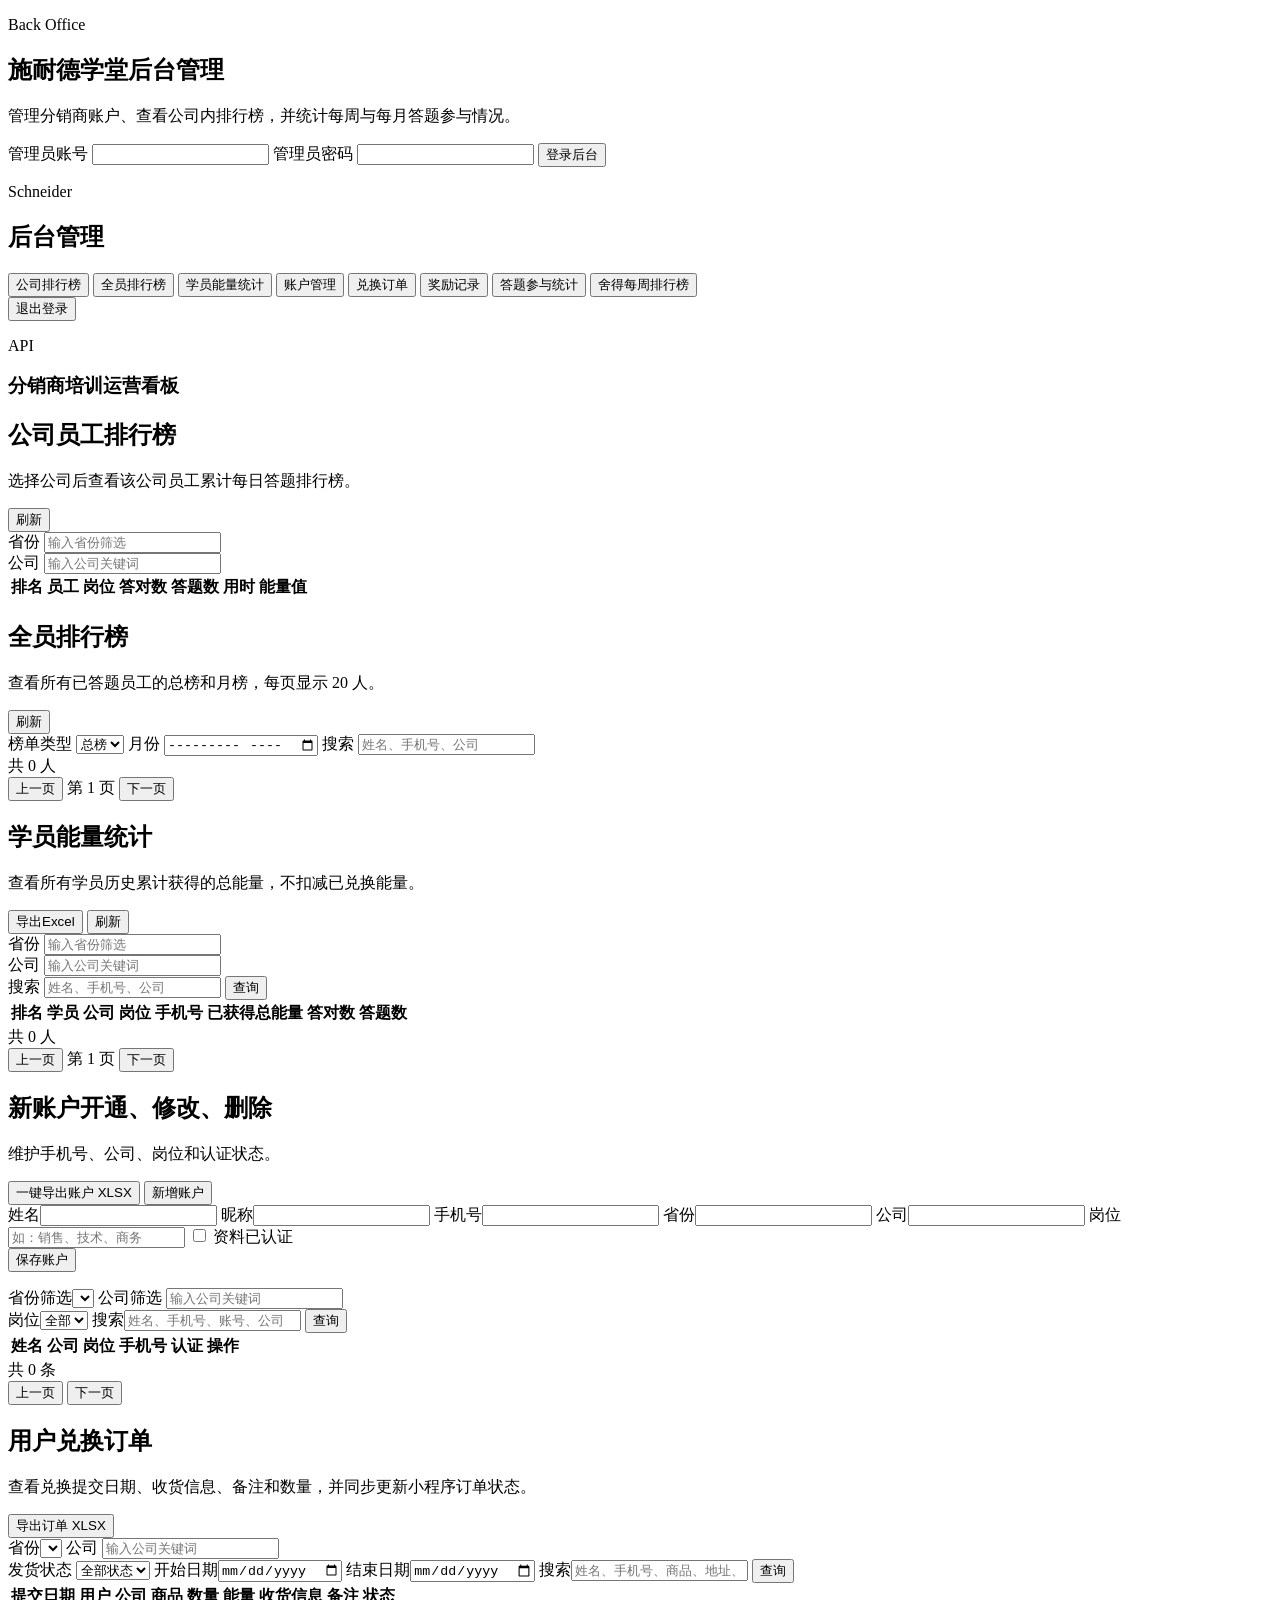
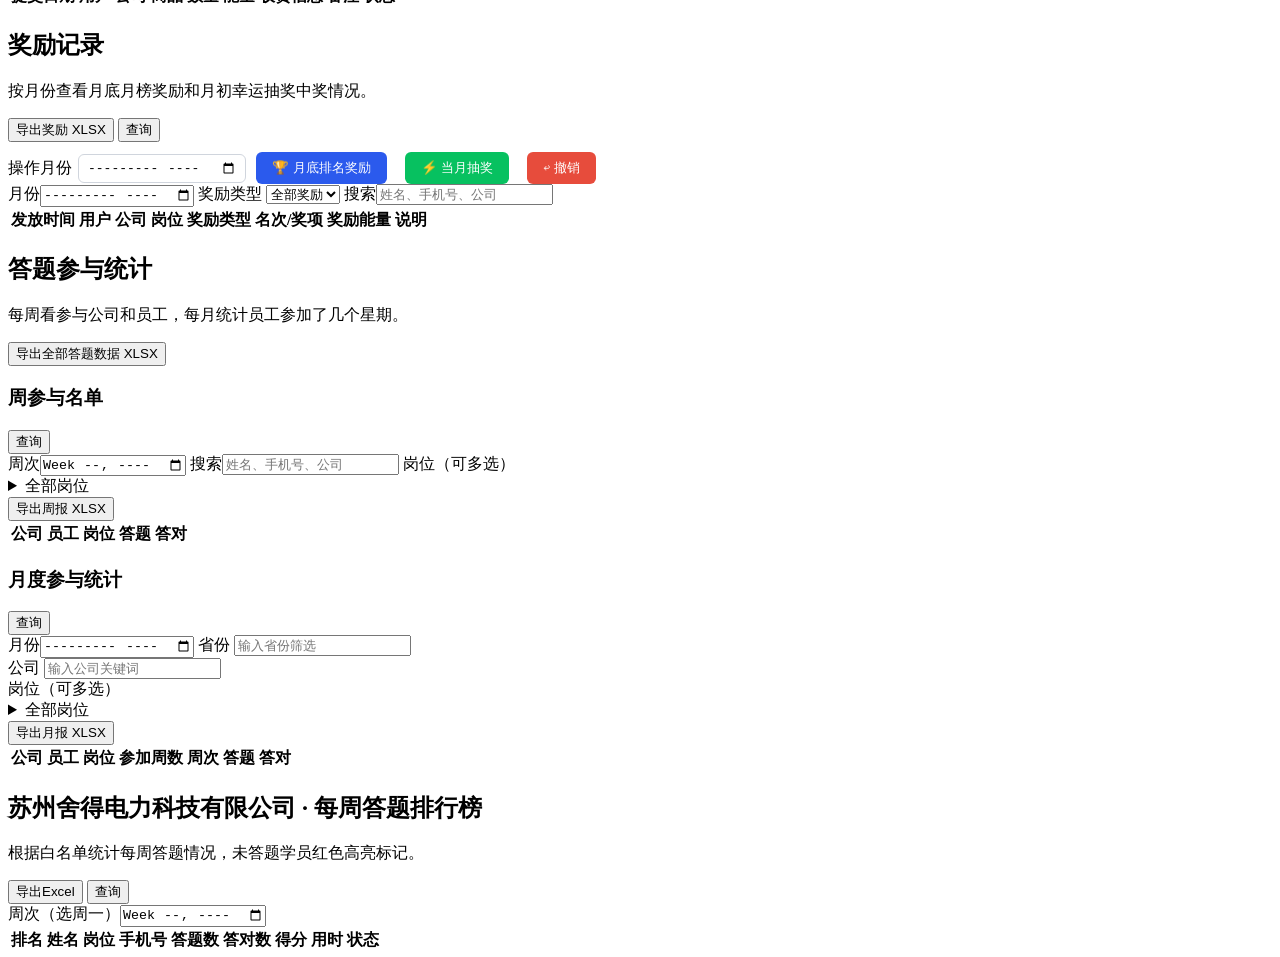
==== 分销系统/faq-backend/app/static/admin/index.html @ 348709a7 "feat: 新增苏州舍得每周答题排行榜功能 - 基于白名单79人手机号匹配，已答题排名+未答题红色高亮，支持周次选择和Excel导出" ====
<!DOCTYPE html>
<html lang="zh-CN">
<head>
  <meta charset="UTF-8">
  <meta name="viewport" content="width=device-width, initial-scale=1.0">
  <title>施耐德学堂后台管理</title>
  <link rel="stylesheet" href="/static/admin/styles.css">
</head>
<body>
  <main class="app-shell">
    <section class="login-panel" id="loginPanel">
      <div class="brand-block">
        <p class="eyebrow">Back Office</p>
        <h1>施耐德学堂后台管理</h1>
        <p>管理分销商账户、查看公司内排行榜，并统计每周与每月答题参与情况。</p>
      </div>
      <form id="loginForm" class="login-form">
        <label>
          <span>管理员账号</span>
          <input name="username" autocomplete="username" required>
        </label>
        <label>
          <span>管理员密码</span>
          <input name="password" type="password" autocomplete="current-password" required>
        </label>
        <button class="primary-btn" type="submit">登录后台</button>
        <p id="loginFeedback" class="feedback"></p>
      </form>
    </section>

    <section class="dashboard hidden" id="dashboard">
      <aside class="sidebar">
        <div>
          <p class="eyebrow">Schneider</p>
          <h2>后台管理</h2>
        </div>
        <nav class="tabs" aria-label="后台模块">
          <button class="tab-btn active" data-tab="leaderboard">公司排行榜</button>
          <button class="tab-btn" data-tab="globalLeaderboard">全员排行榜</button>
          <button class="tab-btn" data-tab="energyStats">学员能量统计</button>
          <button class="tab-btn" data-tab="accounts">账户管理</button>
          <button class="tab-btn" data-tab="orders">兑换订单<span class="order-dot hidden" id="ordersPendingDot"></span></button>
          <button class="tab-btn" data-tab="rewards">奖励记录</button>
          <button class="tab-btn" data-tab="participation">答题参与统计</button>
          <button class="tab-btn" data-tab="shedeWeekly">舍得每周排行榜</button>
        </nav>
        <button id="logoutBtn" class="ghost-btn">退出登录</button>
      </aside>

      <section class="content">
        <header class="topbar">
          <div>
            <p class="eyebrow">API</p>
            <h1>分销商培训运营看板</h1>
          </div>
          <div class="api-chip" id="apiBaseLabel"></div>
        </header>

        <section class="view active" id="leaderboardView">
          <div class="section-head">
            <div>
              <h2>公司员工排行榜</h2>
              <p>选择公司后查看该公司员工累计每日答题排行榜。</p>
            </div>
            <button class="ghost-btn" id="refreshLeaderboardBtn">刷新</button>
          </div>
          <div class="filters">
            <label>
              <span>省份</span>
              <input id="leaderboardProvince" data-options="leaderboardProvinceOptions" placeholder="输入省份筛选" autocomplete="off">
              <div class="search-options hidden" id="leaderboardProvinceOptions"></div>
            </label>
            <label>
              <span>公司</span>
              <input id="leaderboardCompany" data-options="leaderboardCompanyOptions" placeholder="输入公司关键词" autocomplete="off">
              <div class="search-options hidden" id="leaderboardCompanyOptions"></div>
            </label>
          </div>
          <div class="table-wrap">
            <table>
              <thead>
                <tr>
                  <th>排名</th>
                  <th>员工</th>
                  <th>岗位</th>
                  <th>答对数</th>
                  <th>答题数</th>
                  <th>用时</th>
                  <th>能量值</th>
                </tr>
              </thead>
              <tbody id="leaderboardBody"></tbody>
            </table>
          </div>
        </section>

        <section class="view" id="globalLeaderboardView">
          <div class="section-head">
            <div>
              <h2>全员排行榜</h2>
              <p>查看所有已答题员工的总榜和月榜，每页显示 20 人。</p>
            </div>
            <button class="ghost-btn" id="refreshGlobalLeaderboardBtn">刷新</button>
          </div>
          <div class="filters">
            <label>
              <span>榜单类型</span>
              <select id="globalLeaderboardScope">
                <option value="total">总榜</option>
                <option value="month">月榜</option>
              </select>
            </label>
            <label id="globalLeaderboardMonthWrap" class="hidden">
              <span>月份</span>
              <input id="globalLeaderboardMonth" type="month">
            </label>
            <label>
              <span>搜索</span>
              <input id="globalLeaderboardSearch" placeholder="姓名、手机号、公司">
            </label>
          </div>
          <div class="table-wrap">
            <table>
              <thead id="globalLeaderboardHead"></thead>
              <tbody id="globalLeaderboardBody"></tbody>
            </table>
          </div>
          <div class="pagination-bar">
            <span id="globalLeaderboardSummary">共 0 人</span>
            <div class="header-actions">
              <button class="ghost-btn" id="prevGlobalLeaderboardPageBtn">上一页</button>
              <span id="globalLeaderboardPageInfo">第 1 页</span>
              <button class="ghost-btn" id="nextGlobalLeaderboardPageBtn">下一页</button>
            </div>
          </div>
        </section>

        <section class="view" id="energyStatsView">
          <div class="section-head">
            <div>
              <h2>学员能量统计</h2>
              <p>查看所有学员历史累计获得的总能量，不扣减已兑换能量。</p>
            </div>
            <div class="header-actions">
              <button class="ghost-btn" id="exportEnergyStatsBtn">导出Excel</button>
              <button class="ghost-btn" id="refreshEnergyStatsBtn">刷新</button>
            </div>
          </div>
          <div class="filters">
            <label>
              <span>省份</span>
              <input id="energyProvince" data-options="energyProvinceOptions" placeholder="输入省份筛选" autocomplete="off">
              <div class="search-options hidden" id="energyProvinceOptions"></div>
            </label>
            <label>
              <span>公司</span>
              <input id="energyCompany" data-options="energyCompanyOptions" placeholder="输入公司关键词" autocomplete="off">
              <div class="search-options hidden" id="energyCompanyOptions"></div>
            </label>
            <label>
              <span>搜索</span>
              <input id="energySearch" placeholder="姓名、手机号、公司">
            </label>
            <button class="ghost-btn" id="searchEnergyStatsBtn">查询</button>
          </div>
          <div class="table-wrap">
            <table>
              <thead>
                <tr>
                  <th>排名</th>
                  <th>学员</th>
                  <th>公司</th>
                  <th>岗位</th>
                  <th>手机号</th>
                  <th>已获得总能量</th>
                  <th>答对数</th>
                  <th>答题数</th>
                </tr>
              </thead>
              <tbody id="energyStatsBody"></tbody>
            </table>
          </div>
          <div class="pagination-bar">
            <span id="energyStatsSummary">共 0 人</span>
            <div class="header-actions">
              <button class="ghost-btn" id="prevEnergyStatsPageBtn">上一页</button>
              <span id="energyStatsPageInfo">第 1 页</span>
              <button class="ghost-btn" id="nextEnergyStatsPageBtn">下一页</button>
            </div>
          </div>
        </section>

        <section class="view" id="accountsView">
          <div class="section-head">
            <div>
              <h2>新账户开通、修改、删除</h2>
              <p>维护手机号、公司、岗位和认证状态。</p>
            </div>
            <div class="header-actions">
              <button class="ghost-btn" id="exportUsersBtn">一键导出账户 XLSX</button>
              <button class="ghost-btn" id="resetUserBtn">新增账户</button>
            </div>
          </div>

          <form id="userForm" class="form-card">
            <input type="hidden" name="id">
            <div class="form-grid">
              <label><span>姓名</span><input name="real_name" required></label>
              <label><span>昵称</span><input name="nickname"></label>
              <label><span>手机号</span><input name="phone"></label>
              <label><span>省份</span><input name="province"></label>
              <label><span>公司</span><input name="company" required></label>
              <label><span>岗位</span><input name="job_role" placeholder="如：销售、技术、商务"></label>
              <label class="checkbox-row">
                <input type="checkbox" name="profile_verified">
                <span>资料已认证</span>
              </label>
            </div>
            <div class="form-actions">
              <button class="primary-btn" type="submit">保存账户</button>
              <p id="userFeedback" class="feedback"></p>
            </div>
          </form>

          <div class="filters">
            <label><span>省份筛选</span><select id="userProvinceFilter"></select></label>
            <label>
              <span>公司筛选</span>
              <input id="userCompanyFilter" data-options="userCompanyFilterOptions" placeholder="输入公司关键词" autocomplete="off">
              <div class="search-options hidden" id="userCompanyFilterOptions"></div>
            </label>
            <label><span>岗位</span><select id="userRoleFilter"><option value="">全部</option></select></label>
            <label><span>搜索</span><input id="userSearch" placeholder="姓名、手机号、账号、公司"></label>
            <button class="ghost-btn" id="refreshUsersBtn">查询</button>
          </div>

          <div class="table-wrap">
            <table>
              <thead>
                <tr>
                  <th>姓名</th>
                  <th>公司</th>
                  <th>岗位</th>
                  <th>手机号</th>
                  <th>认证</th>
                  <th>操作</th>
                </tr>
              </thead>
              <tbody id="usersBody"></tbody>
            </table>
          </div>
          <div class="pagination-bar">
            <span id="usersPagerSummary">共 0 条</span>
            <div class="row-actions">
              <button class="ghost-btn" id="prevUsersPageBtn">上一页</button>
              <button class="ghost-btn" id="nextUsersPageBtn">下一页</button>
            </div>
          </div>
        </section>

        <section class="view" id="ordersView">
          <div class="section-head">
            <div>
              <h2>用户兑换订单</h2>
              <p>查看兑换提交日期、收货信息、备注和数量，并同步更新小程序订单状态。</p>
            </div>
            <button class="ghost-btn" id="exportOrdersBtn">导出订单 XLSX</button>
          </div>

          <div class="filters">
            <label><span>省份</span><select id="ordersProvince"></select></label>
            <label>
              <span>公司</span>
              <input id="ordersCompany" data-options="ordersCompanyOptions" placeholder="输入公司关键词" autocomplete="off">
              <div class="search-options hidden" id="ordersCompanyOptions"></div>
            </label>
            <label>
              <span>发货状态</span>
              <select id="ordersStatus">
                <option value="">全部状态</option>
                <option value="pending">待处理</option>
                <option value="approved">已确认</option>
                <option value="delivered">已发货</option>
                <option value="completed">已完成</option>
                <option value="cancelled">已取消</option>
              </select>
            </label>
            <label><span>开始日期</span><input id="ordersDateFrom" type="date"></label>
            <label><span>结束日期</span><input id="ordersDateTo" type="date"></label>
            <label><span>搜索</span><input id="ordersSearch" placeholder="姓名、手机号、商品、地址、备注"></label>
            <button class="ghost-btn" id="loadOrdersBtn">查询</button>
          </div>

          <div id="ordersSummary" class="summary-line"></div>
          <div class="table-wrap orders-table-wrap">
            <table>
              <thead>
                <tr>
                  <th>提交日期</th>
                  <th>用户</th>
                  <th>公司</th>
                  <th>商品</th>
                  <th>数量</th>
                  <th>能量</th>
                  <th>收货信息</th>
                  <th>备注</th>
                  <th>状态</th>
                </tr>
              </thead>
              <tbody id="ordersBody"></tbody>
            </table>
          </div>
        </section>

        <section class="view" id="rewardsView">
          <div class="section-head">
            <div>
              <h2>奖励记录</h2>
              <p>按月份查看月底月榜奖励和月初幸运抽奖中奖情况。</p>
            </div>
            <div style="display:flex;flex-direction:column;gap:10px;">
              <div class="header-actions">
                <button class="ghost-btn" id="exportRewardsBtn">导出奖励 XLSX</button>
                <button class="ghost-btn" id="loadRewardsBtn">查询</button>
              </div>
              <div style="display:flex;align-items:center;gap:10px;">
                <label style="display:flex;align-items:center;gap:6px;margin:0;">
                  <span style="white-space:nowrap;">操作月份</span>
                  <input id="rewardsOperationMonth" type="month" style="width:150px;padding:5px 8px;border:1px solid #d0d5dd;border-radius:6px;font-size:13px;">
                </label>
                <button id="btnTriggerMonthlyRankSettle" style="background:#2B5AED;color:white;border:none;border-radius:6px;padding:7px 16px;cursor:pointer;margin-right:8px;">🏆 月底排名奖励</button>
                <button id="btnRunMonthlyLottery" style="background:#07C160;color:white;border:none;border-radius:6px;padding:7px 16px;cursor:pointer;margin-right:8px;">⚡ 当月抽奖</button>
                <button id="btnUndoMonthlyRewards" style="background:#E74C3C;color:white;border:none;border-radius:6px;padding:7px 16px;cursor:pointer;">↩ 撤销</button>
              </div>
            </div>
          </div>

          <div class="filters">
            <label><span>月份</span><input id="rewardsMonth" type="month"></label>
            <label>
              <span>奖励类型</span>
              <select id="rewardsType">
                <option value="all">全部奖励</option>
                <option value="monthly_rank_reward">月底奖励</option>
                <option value="activity_reward">活动奖励</option>
                <option value="lottery_reward">月初抽奖</option>
              </select>
            </label>
            <label><span>搜索</span><input id="rewardsSearch" placeholder="姓名、手机号、公司"></label>
          </div>

          <div id="rewardsSummary" class="summary-line"></div>
          <div class="table-wrap orders-table-wrap">
            <table>
              <thead>
                <tr>
                  <th>发放时间</th>
                  <th>用户</th>
                  <th>公司</th>
                  <th>岗位</th>
                  <th>奖励类型</th>
                  <th>名次/奖项</th>
                  <th>奖励能量</th>
                  <th>说明</th>
                </tr>
              </thead>
              <tbody id="rewardsBody"></tbody>
            </table>
          </div>
        </section>

        <section class="view" id="participationView">
          <div class="section-head">
            <div>
              <h2>答题参与统计</h2>
              <p>每周看参与公司和员工，每月统计员工参加了几个星期。</p>
            </div>
            <button class="ghost-btn" id="exportAllParticipationBtn">导出全部答题数据 XLSX</button>
          </div>

          <div class="report-grid">
            <div class="report-panel">
              <div class="panel-title">
                <h3>周参与名单</h3>
                <button class="ghost-btn" id="loadWeeklyBtn">查询</button>
              </div>
              <div class="filters single-line">
                <label><span>周次</span><input id="weeklyWeek" type="week"></label>
                <label><span>搜索</span><input id="weeklySearch" placeholder="姓名、手机号、公司"></label>
                <label>
                  <span>岗位（可多选）</span>
                  <details class="multi-select" id="weeklyRolePicker">
                    <summary id="weeklyRoleSummary">全部岗位</summary>
                    <div class="multi-options" id="weeklyRoleOptions"></div>
                  </details>
                </label>
                <button class="ghost-btn" id="exportWeeklyBtn">导出周报 XLSX</button>
              </div>
              <div id="weeklySummary" class="summary-line"></div>
              <div class="table-wrap compact">
                <table>
                  <thead><tr><th>公司</th><th>员工</th><th>岗位</th><th>答题</th><th>答对</th></tr></thead>
                  <tbody id="weeklyBody"></tbody>
                </table>
              </div>
            </div>

            <div class="report-panel">
              <div class="panel-title">
                <h3>月度参与统计</h3>
                <button class="ghost-btn" id="loadMonthlyBtn">查询</button>
              </div>
              <div class="filters single-line">
                <label><span>月份</span><input id="monthlyMonth" type="month"></label>
                <label>
                  <span>省份</span>
                  <input id="monthlyProvince" data-options="monthlyProvinceOptions" placeholder="输入省份筛选" autocomplete="off">
                  <div class="search-options hidden" id="monthlyProvinceOptions"></div>
                </label>
                <label>
                  <span>公司</span>
                  <input id="monthlyCompany" data-options="monthlyCompanyOptions" placeholder="输入公司关键词" autocomplete="off">
                  <div class="search-options hidden" id="monthlyCompanyOptions"></div>
                </label>
                <label>
                  <span>岗位（可多选）</span>
                  <details class="multi-select" id="monthlyRolePicker">
                    <summary id="monthlyRoleSummary">全部岗位</summary>
                    <div class="multi-options" id="monthlyRoleOptions"></div>
                  </details>
                </label>
                <button class="ghost-btn" id="exportMonthlyBtn">导出月报 XLSX</button>
              </div>
              <div id="monthlySummary" class="summary-line"></div>
              <div class="table-wrap compact">
                <table>
                  <thead><tr><th>公司</th><th>员工</th><th>岗位</th><th>参加周数</th><th>周次</th><th>答题</th><th>答对</th></tr></thead>
                  <tbody id="monthlyBody"></tbody>
                </table>
              </div>
            </div>
          </div>
        </section>

        <section class="view" id="shedeWeeklyView">
          <div class="section-head">
            <div>
              <h2>苏州舍得电力科技有限公司 · 每周答题排行榜</h2>
              <p>根据白名单统计每周答题情况，未答题学员红色高亮标记。</p>
            </div>
            <div class="header-actions">
              <button class="ghost-btn" id="exportShedeWeeklyBtn">导出Excel</button>
              <button class="ghost-btn" id="loadShedeWeeklyBtn">查询</button>
            </div>
          </div>
          <div class="filters single-line">
            <label><span>周次（选周一）</span><input id="shedeWeeklyWeek" type="week"></label>
          </div>
          <div id="shedeWeeklySummary" class="summary-line"></div>
          <div class="table-wrap compact">
            <table>
              <thead>
                <tr>
                  <th>排名</th>
                  <th>姓名</th>
                  <th>岗位</th>
                  <th>手机号</th>
                  <th>答题数</th>
                  <th>答对数</th>
                  <th>得分</th>
                  <th>用时</th>
                  <th>状态</th>
                </tr>
              </thead>
              <tbody id="shedeWeeklyBody"></tbody>
            </table>
          </div>
        </section>
      </section>
    </section>
  </main>

  <script src="/static/admin/app.js"></script>
</body>
</html>
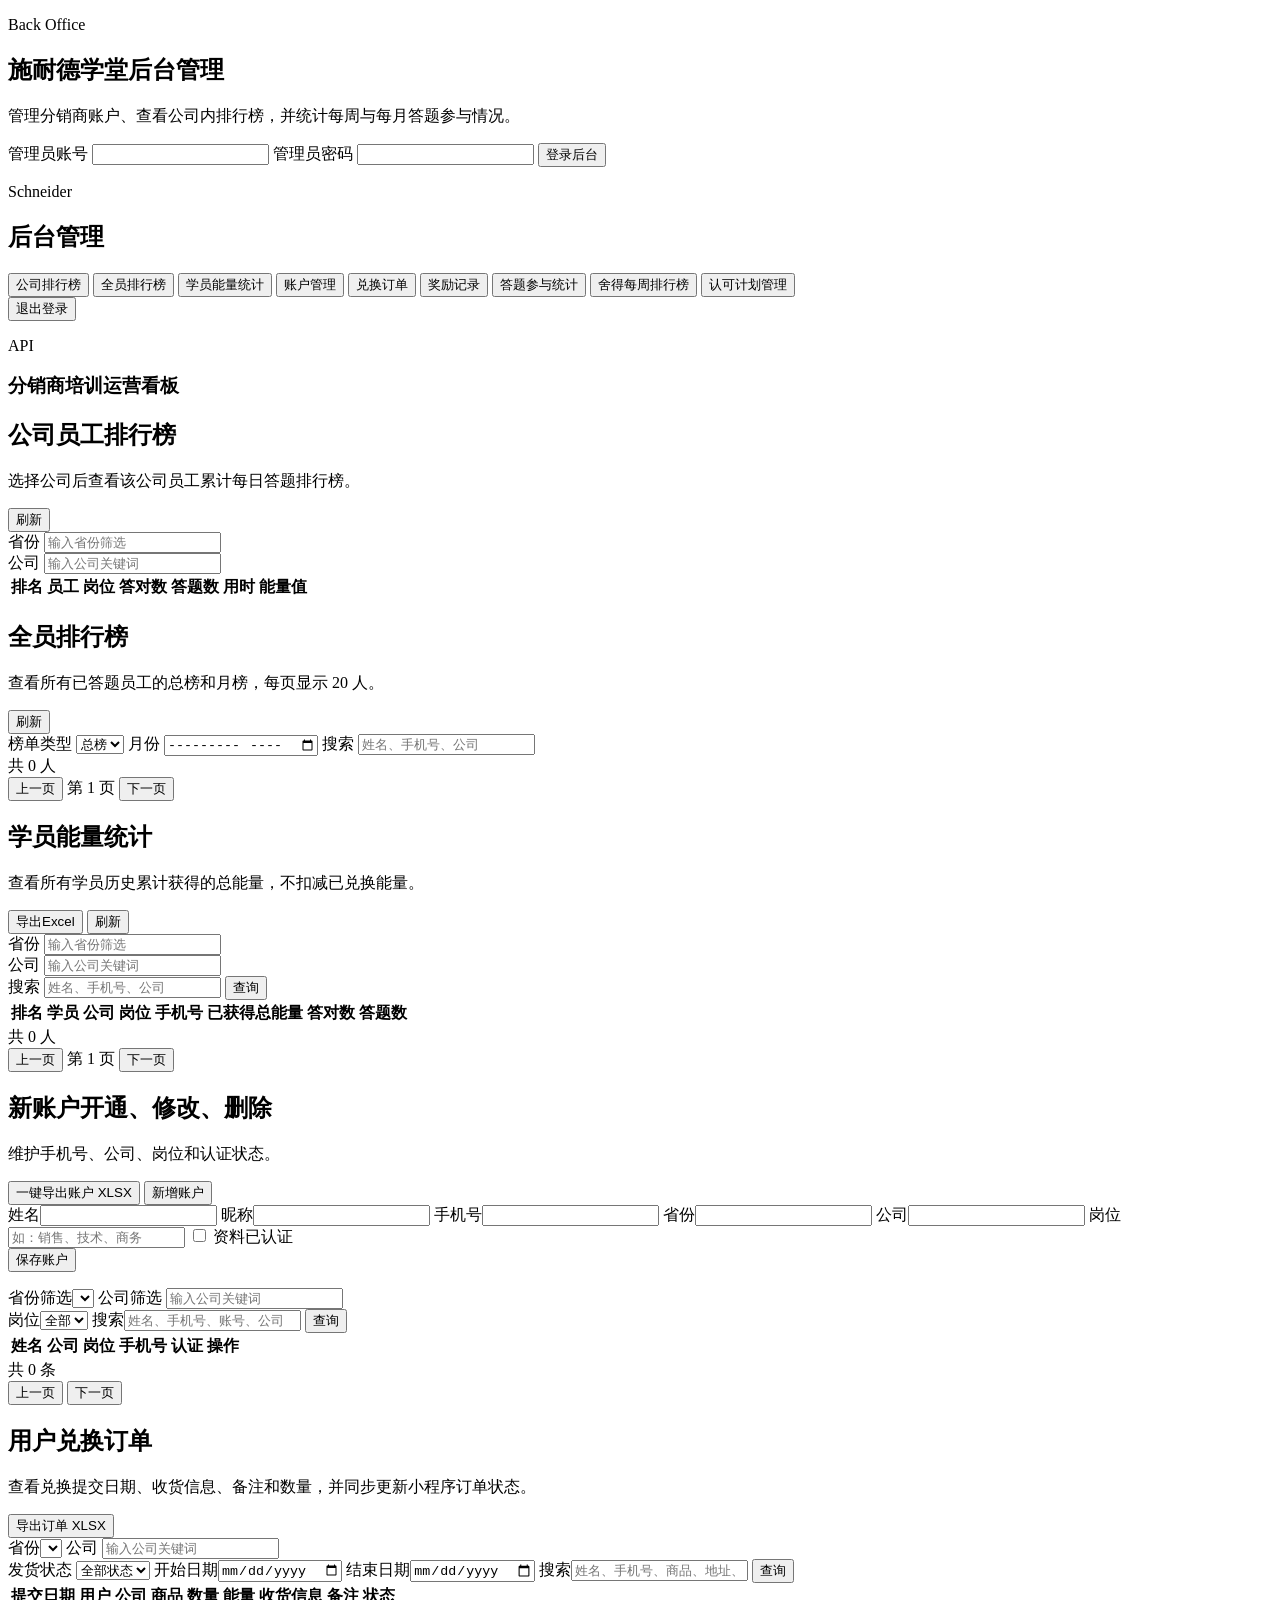
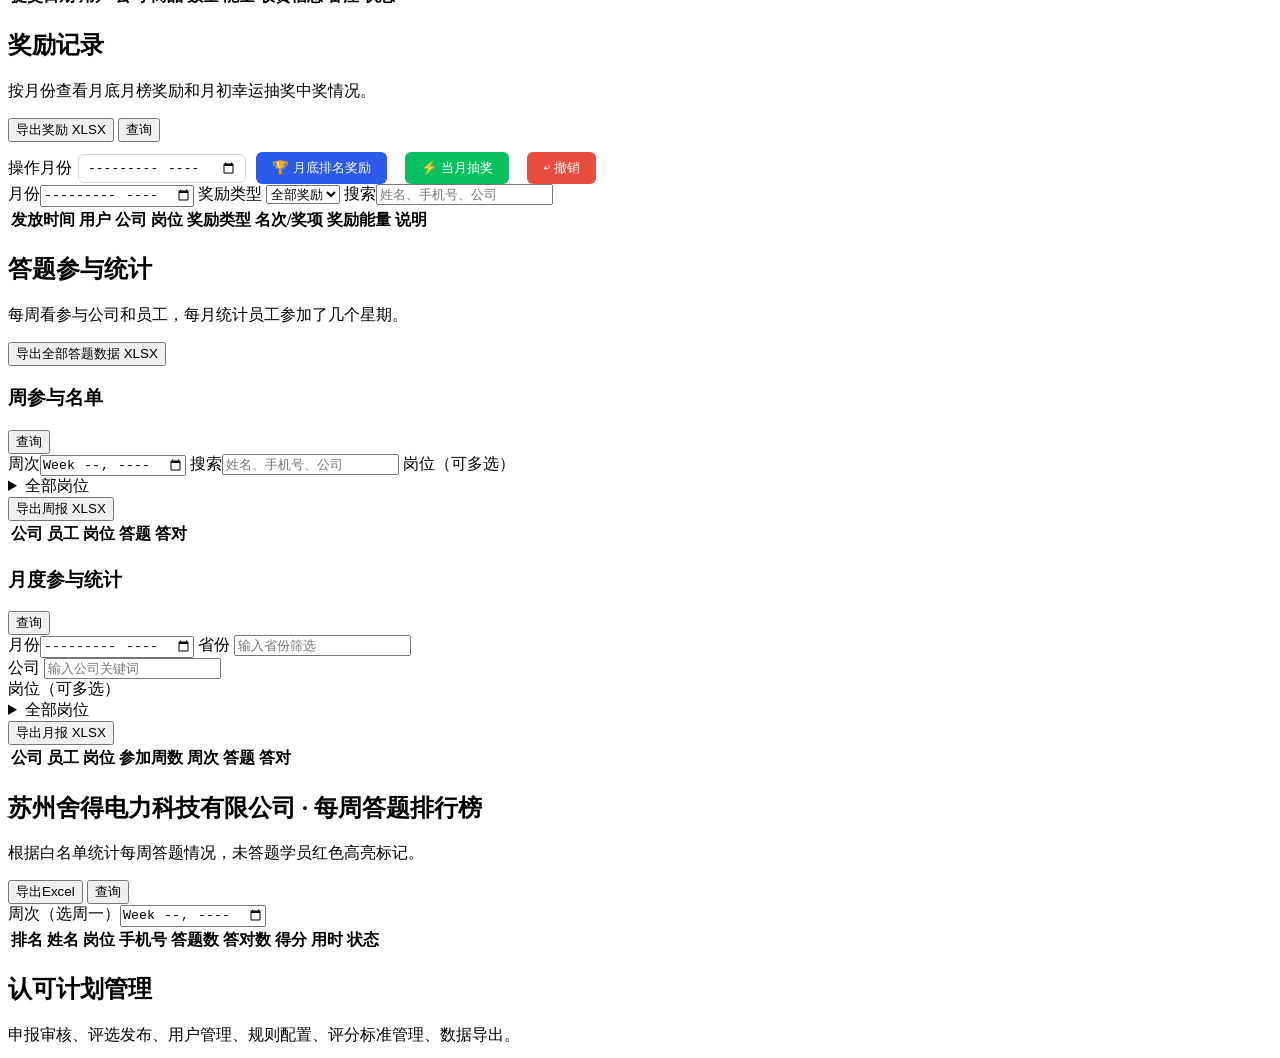
==== commit c2b18f38: "﻿feat: 认可计划系统完整实现 新增认可计划系统（Recognition Program），支持成就申报、销售评分、积分排行、评选发布等完整业务闭环。  后端（FastAPI）： - 新增 8 个" ====
--- a/分销系统/faq-backend/app/static/admin/index.html
+++ b/分销系统/faq-backend/app/static/admin/index.html
@@ -43,6 +43,7 @@
           <button class="tab-btn" data-tab="rewards">奖励记录</button>
           <button class="tab-btn" data-tab="participation">答题参与统计</button>
           <button class="tab-btn" data-tab="shedeWeekly">舍得每周排行榜</button>
+          <button class="tab-btn" data-tab="recognition">认可计划管理</button>
         </nav>
         <button id="logoutBtn" class="ghost-btn">退出登录</button>
       </aside>
@@ -343,7 +344,7 @@
                 <option value="all">全部奖励</option>
                 <option value="monthly_rank_reward">月底奖励</option>
                 <option value="activity_reward">活动奖励</option>
-                <option value="lottery_reward">月初抽奖</option>
+                <option value="lottery_reward">月度抽奖</option>
               </select>
             </label>
             <label><span>搜索</span><input id="rewardsSearch" placeholder="姓名、手机号、公司"></label>
@@ -476,6 +477,15 @@
             </table>
           </div>
         </section>
+      <section class="view" id="recognitionView">
+          <div class="section-head">
+            <div>
+              <h2>认可计划管理</h2>
+              <p>申报审核、评选发布、用户管理、规则配置、评分标准管理、数据导出。</p>
+            </div>
+          </div>
+          <div id="recognitionContent"></div>
+        </section>
       </section>
     </section>
   </main>
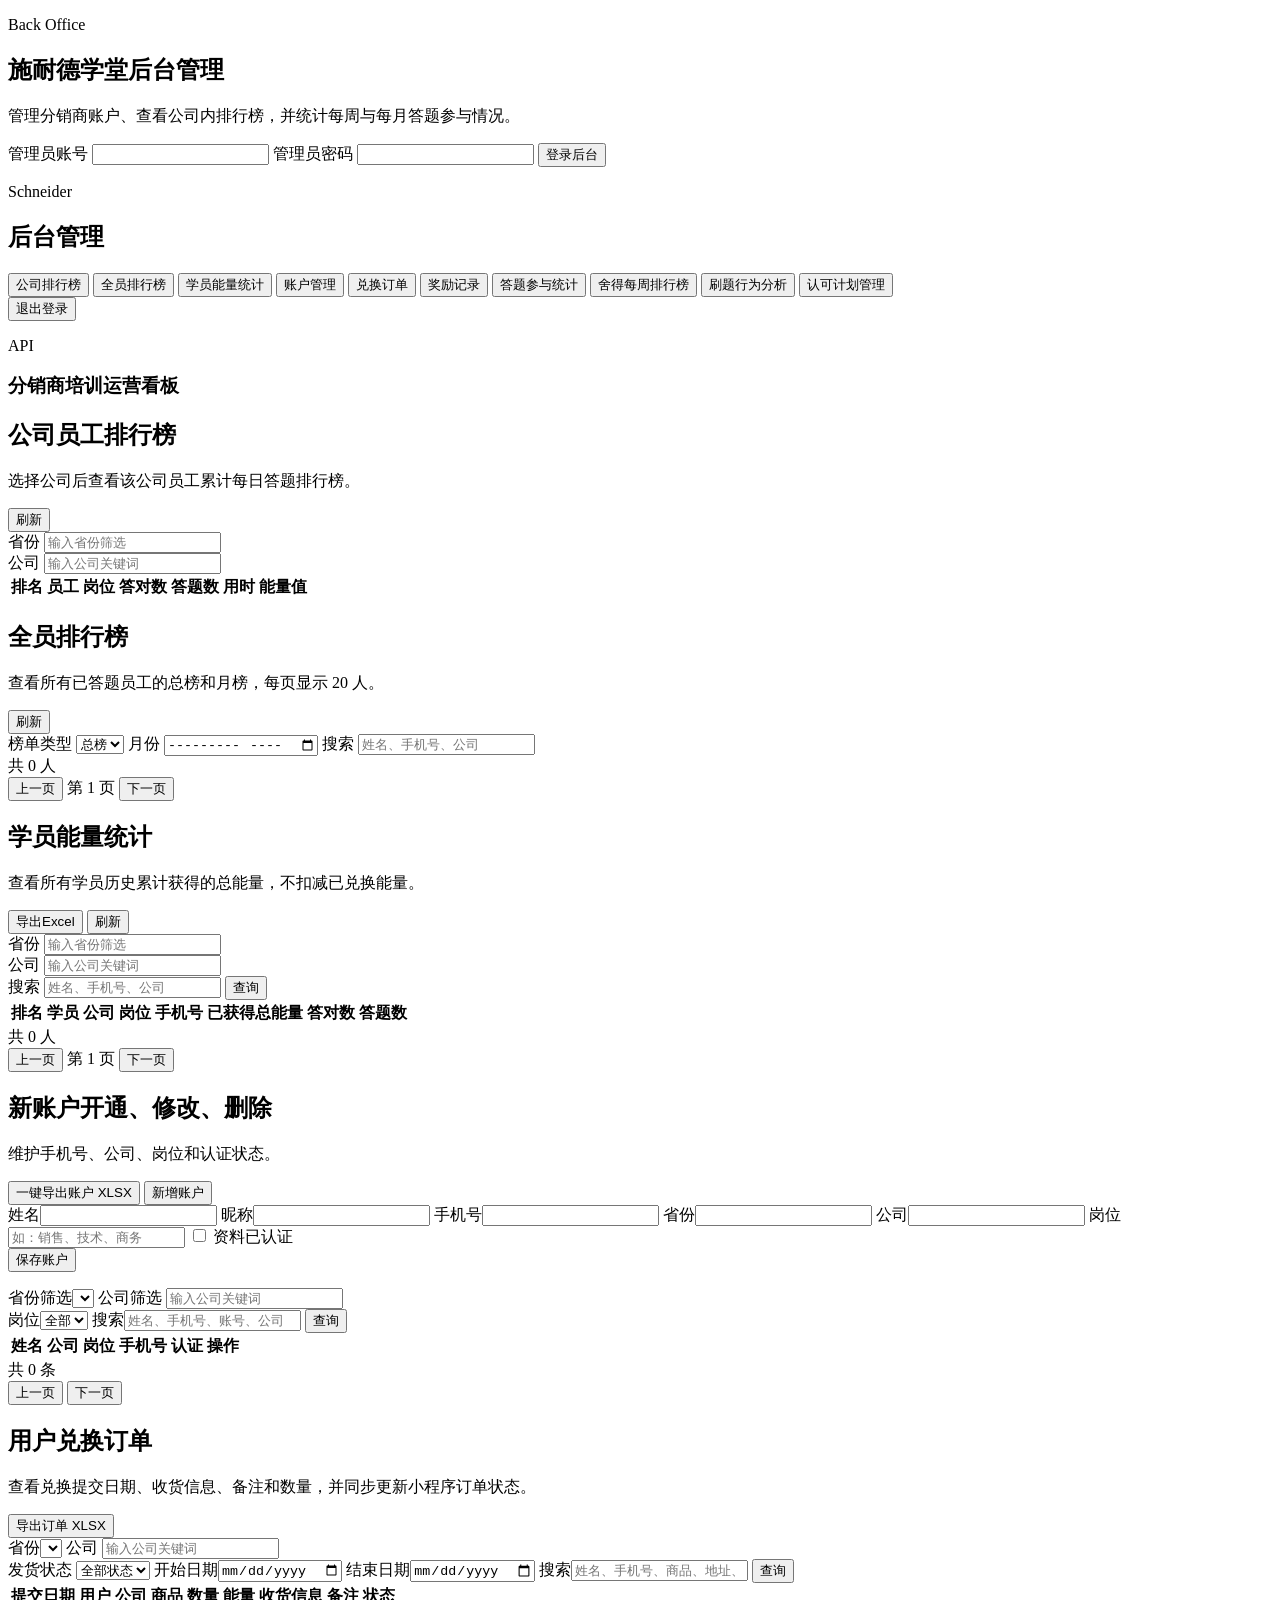
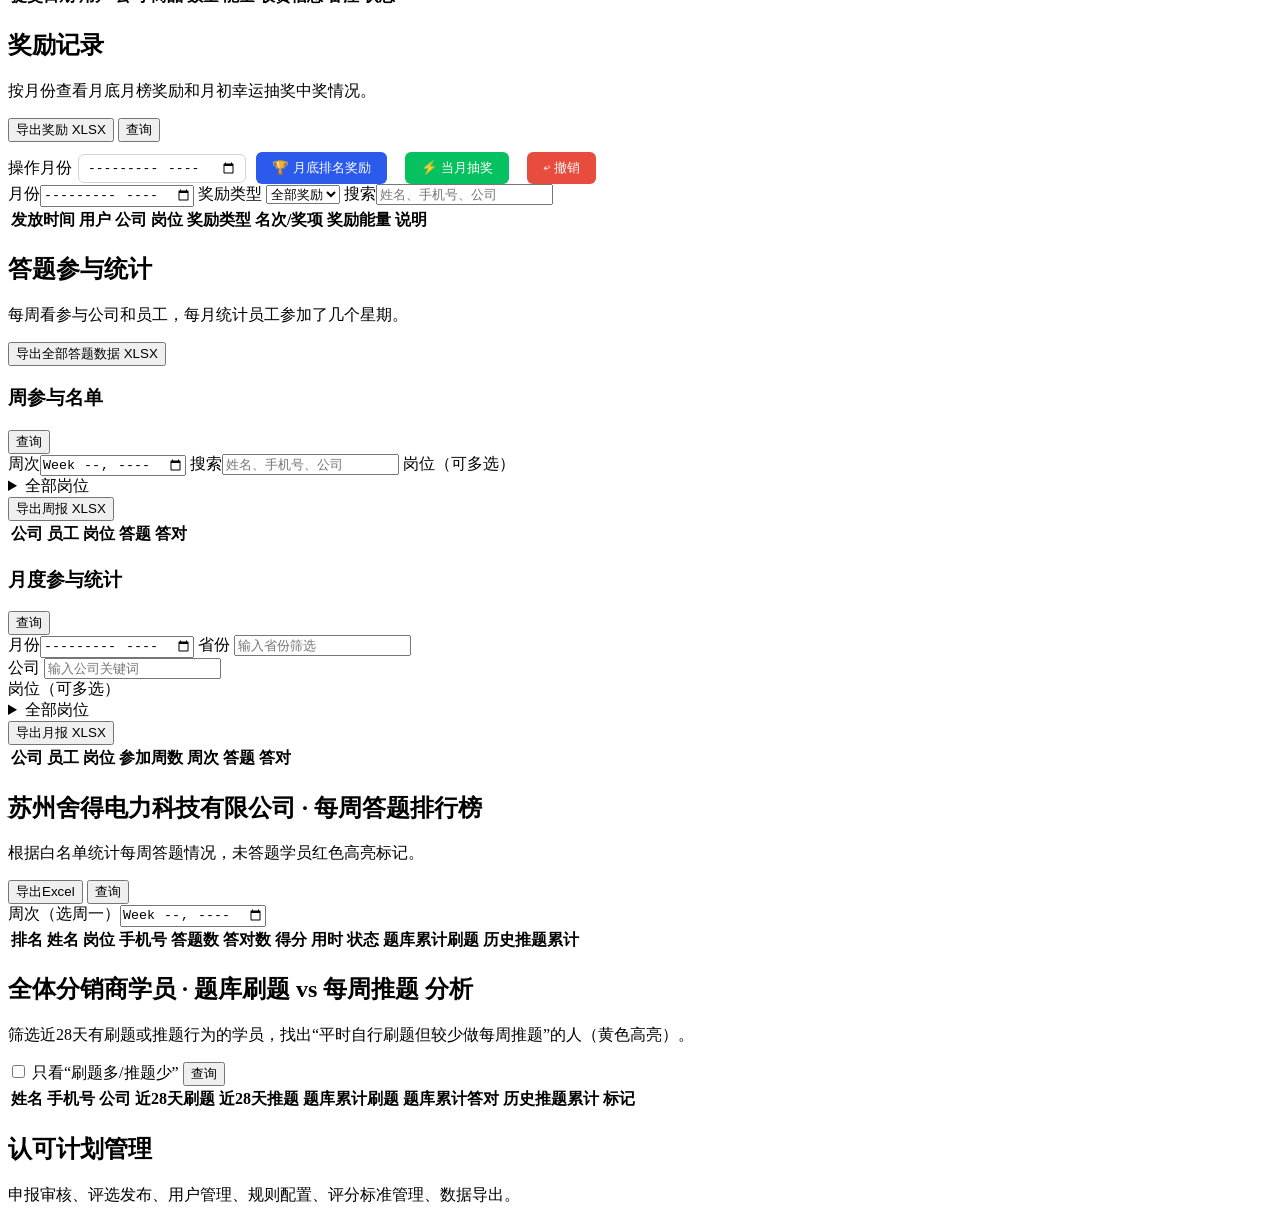
==== commit 3b74a5d3: "feat: 后台新增「刷题行为分析」面板，识别刷题多但推题少的学员 - 新增 /admin/reports/practice-analysis 接口：统计全体分销商学员近28天题库刷题数、近28天推题" ====
--- a/分销系统/faq-backend/app/static/admin/index.html
+++ b/分销系统/faq-backend/app/static/admin/index.html
@@ -43,6 +43,7 @@
           <button class="tab-btn" data-tab="rewards">奖励记录</button>
           <button class="tab-btn" data-tab="participation">答题参与统计</button>
           <button class="tab-btn" data-tab="shedeWeekly">舍得每周排行榜</button>
+          <button class="tab-btn" data-tab="practiceAnalysis">刷题行为分析</button>
           <button class="tab-btn" data-tab="recognition">认可计划管理</button>
         </nav>
         <button id="logoutBtn" class="ghost-btn">退出登录</button>
@@ -471,12 +472,50 @@
                   <th>得分</th>
                   <th>用时</th>
                   <th>状态</th>
+                  <th>题库累计刷题</th>
+                  <th>历史推题累计</th>
                 </tr>
               </thead>
               <tbody id="shedeWeeklyBody"></tbody>
             </table>
           </div>
         </section>
+
+        <section class="view" id="practiceAnalysisView">
+          <div class="section-head">
+            <div>
+              <h2>全体分销商学员 · 题库刷题 vs 每周推题 分析</h2>
+              <p>筛选近28天有刷题或推题行为的学员，找出“平时自行刷题但较少做每周推题”的人（黄色高亮）。</p>
+            </div>
+            <div class="header-actions">
+              <label class="checkbox-line">
+                <input type="checkbox" id="practiceFlagOnly">
+                <span>只看“刷题多/推题少”</span>
+              </label>
+              <button class="ghost-btn" id="loadPracticeAnalysisBtn">查询</button>
+            </div>
+          </div>
+          <div id="practiceAnalysisSummary" class="summary-line"></div>
+          <div class="table-wrap compact">
+            <table>
+              <thead>
+                <tr>
+                  <th>姓名</th>
+                  <th>手机号</th>
+                  <th>公司</th>
+                  <th>近28天刷题</th>
+                  <th>近28天推题</th>
+                  <th>题库累计刷题</th>
+                  <th>题库累计答对</th>
+                  <th>历史推题累计</th>
+                  <th>标记</th>
+                </tr>
+              </thead>
+              <tbody id="practiceAnalysisBody"></tbody>
+            </table>
+          </div>
+        </section>
+
       <section class="view" id="recognitionView">
           <div class="section-head">
             <div>
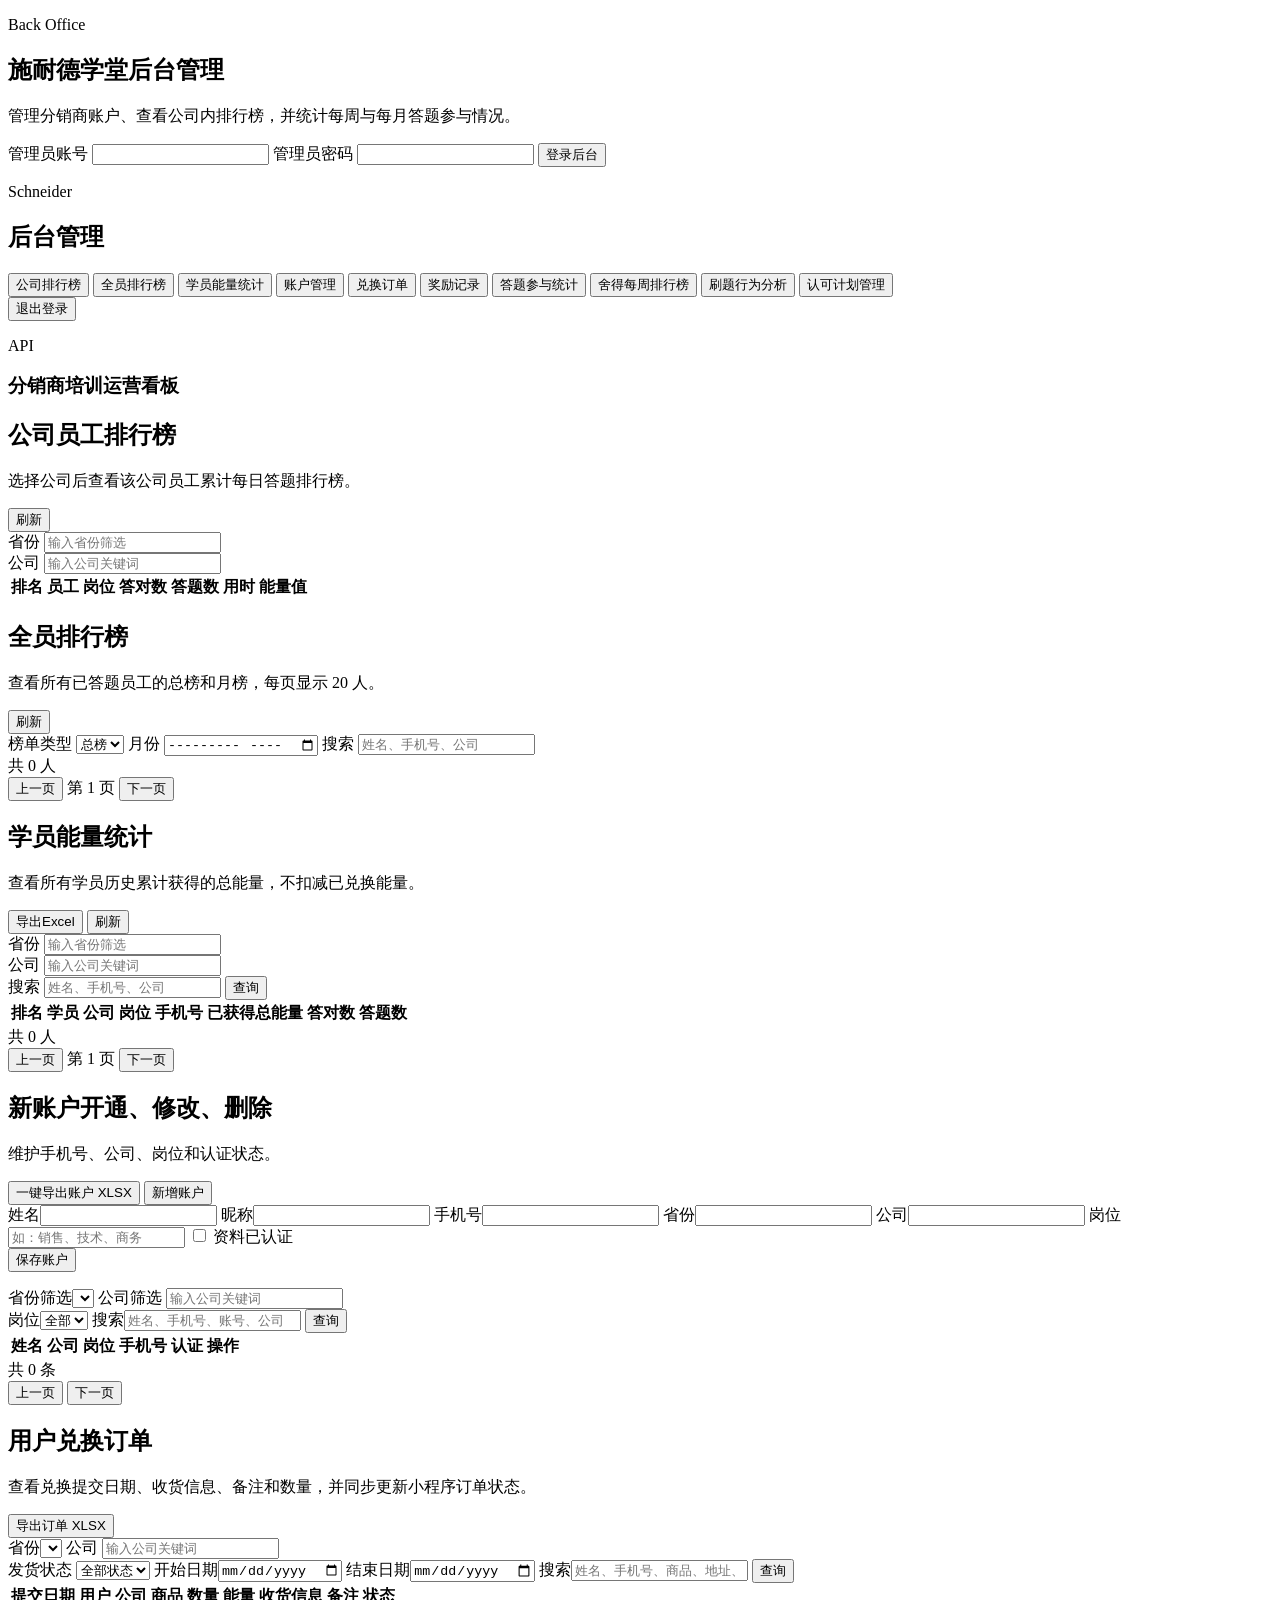
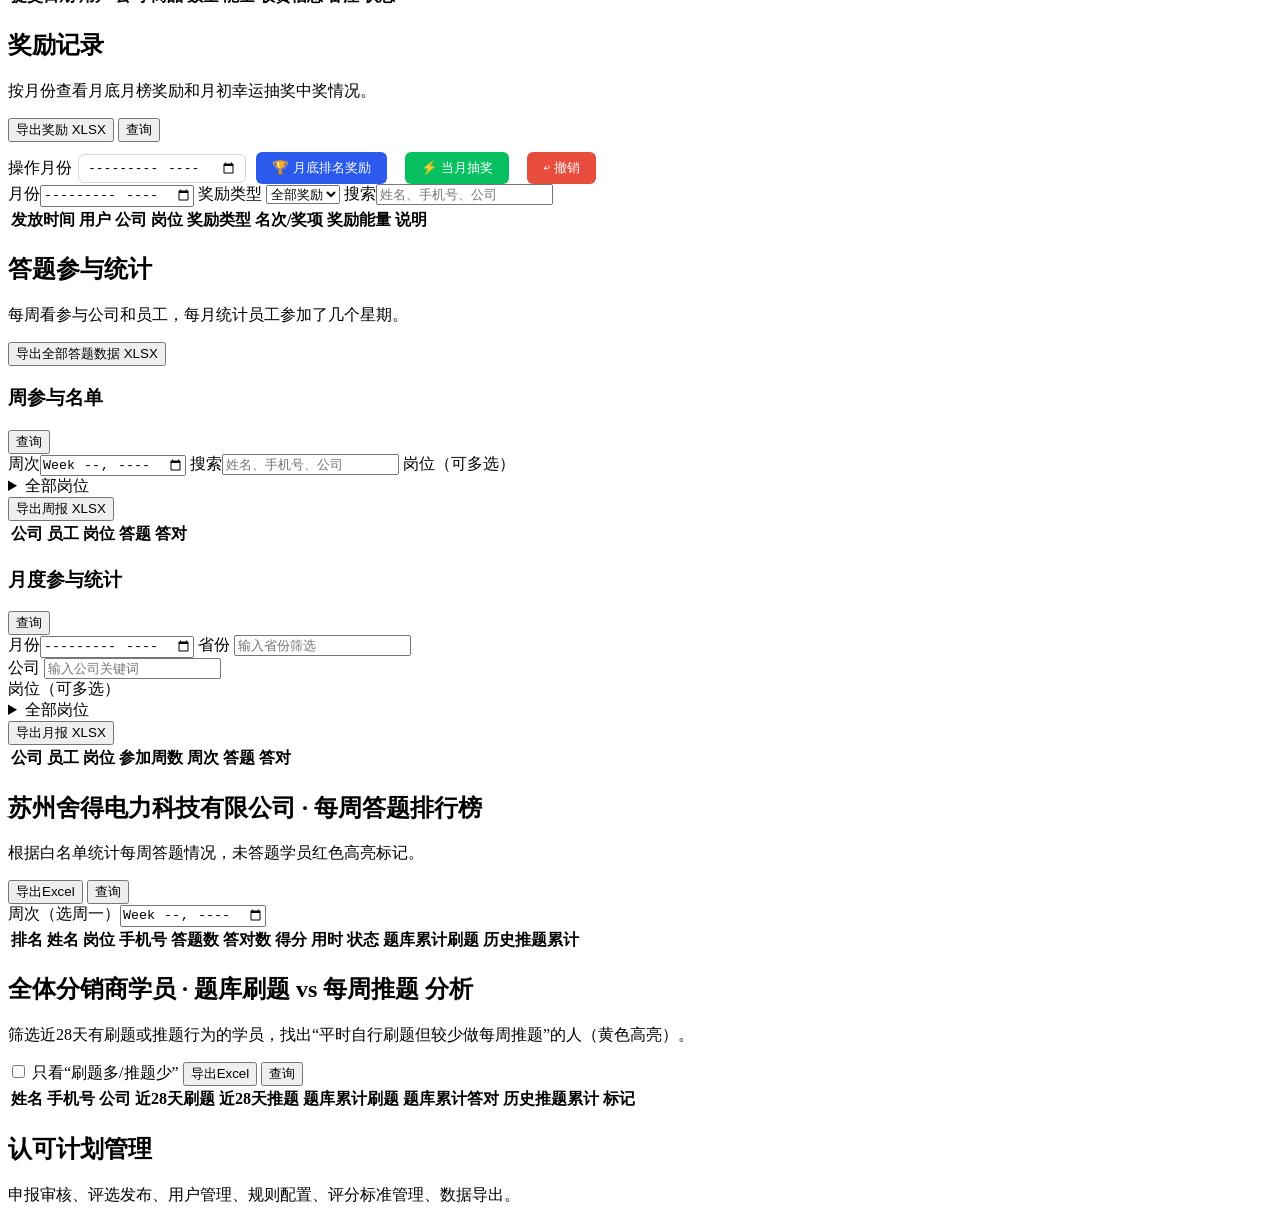
==== commit 0468f481: "feat: 刷题行为分析界面新增Excel导出按钮 - 新增 /admin/reports/practice-analysis/export 导出接口，与查询共用同一统计逻辑 - 支持按当前筛选状态导" ====
--- a/分销系统/faq-backend/app/static/admin/index.html
+++ b/分销系统/faq-backend/app/static/admin/index.html
@@ -492,6 +492,7 @@
                 <input type="checkbox" id="practiceFlagOnly">
                 <span>只看“刷题多/推题少”</span>
               </label>
+              <button class="ghost-btn" id="exportPracticeAnalysisBtn">导出Excel</button>
               <button class="ghost-btn" id="loadPracticeAnalysisBtn">查询</button>
             </div>
           </div>
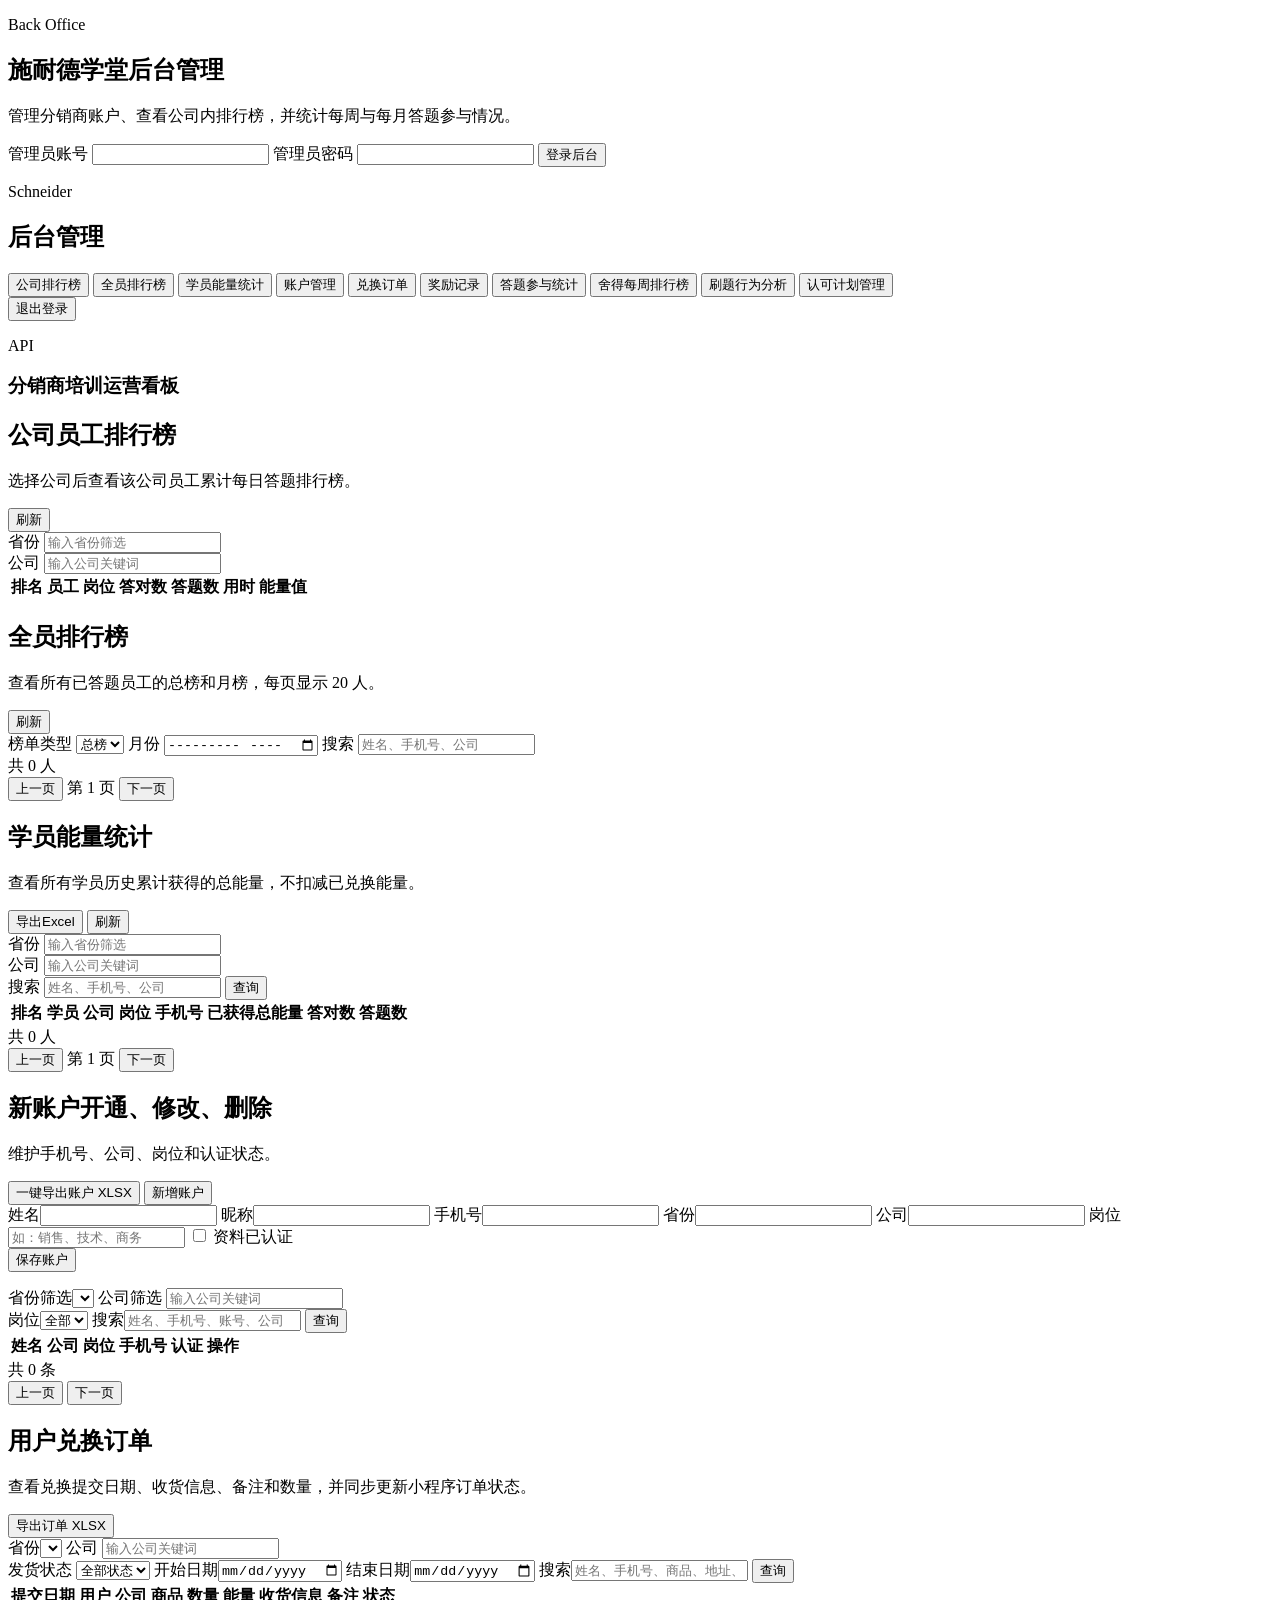
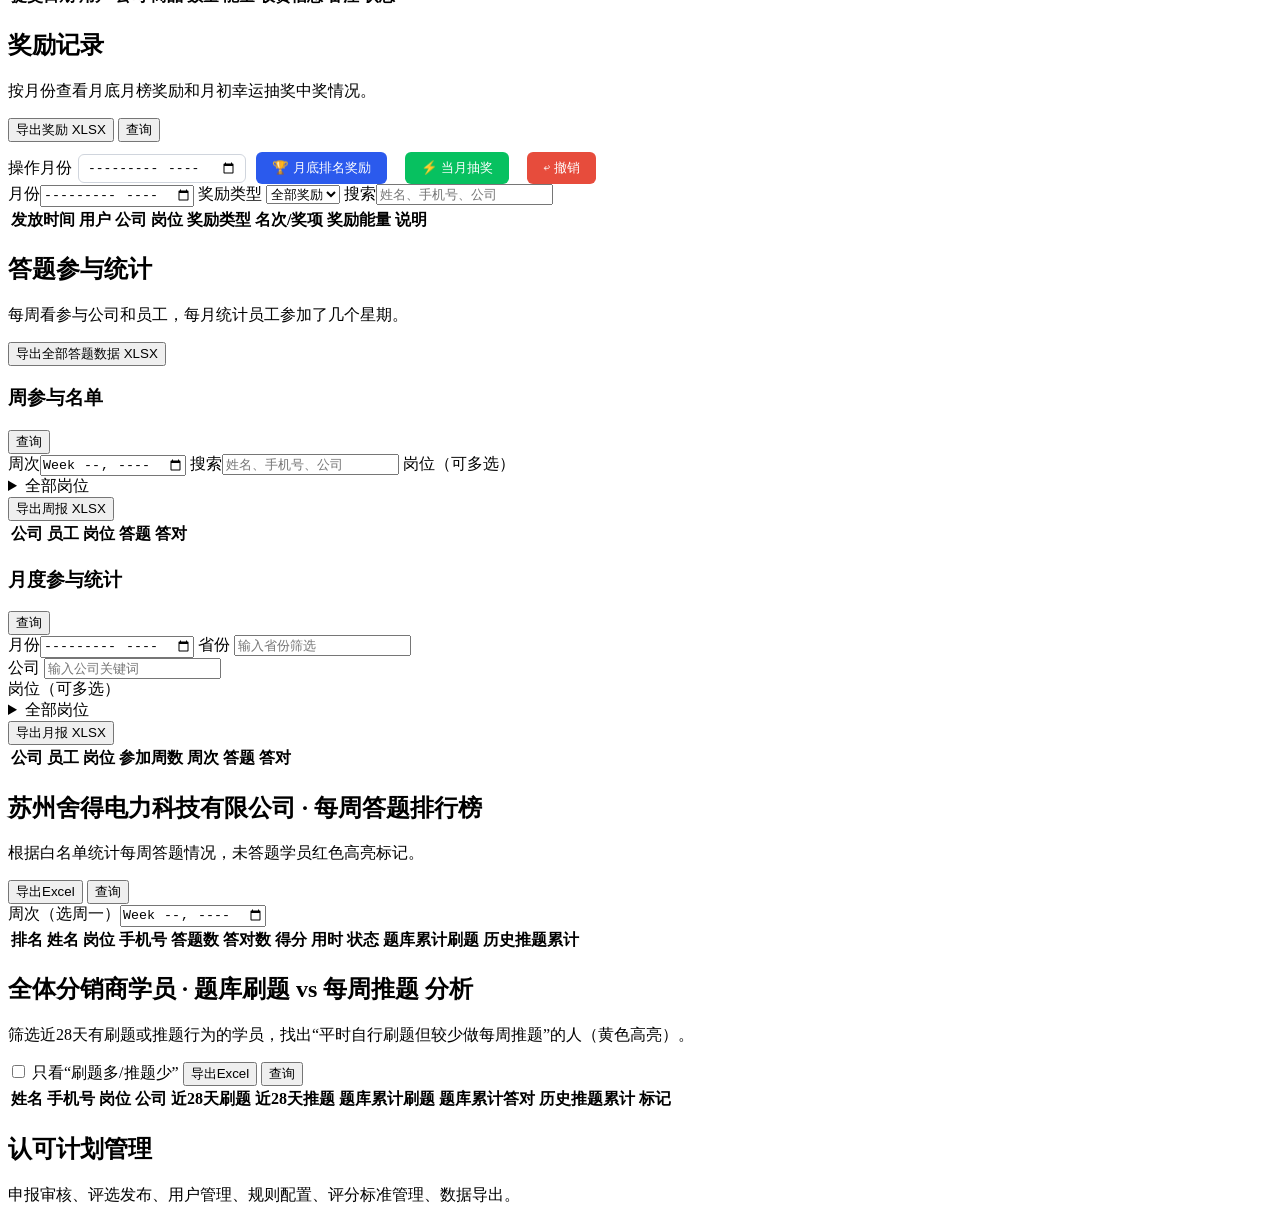
==== commit 330492be: "fix: 优化「刷题多但推题少」判定规则并新增岗位列 - 判定规则调整为近28天题库刷题≥20 且 近28天推题答题数<24（近4轮推题完成率不足60%） - 移除「有推题参与历史」限制，刷题积极却从" ====
--- a/分销系统/faq-backend/app/static/admin/index.html
+++ b/分销系统/faq-backend/app/static/admin/index.html
@@ -503,6 +503,7 @@
                 <tr>
                   <th>姓名</th>
                   <th>手机号</th>
+                  <th>岗位</th>
                   <th>公司</th>
                   <th>近28天刷题</th>
                   <th>近28天推题</th>
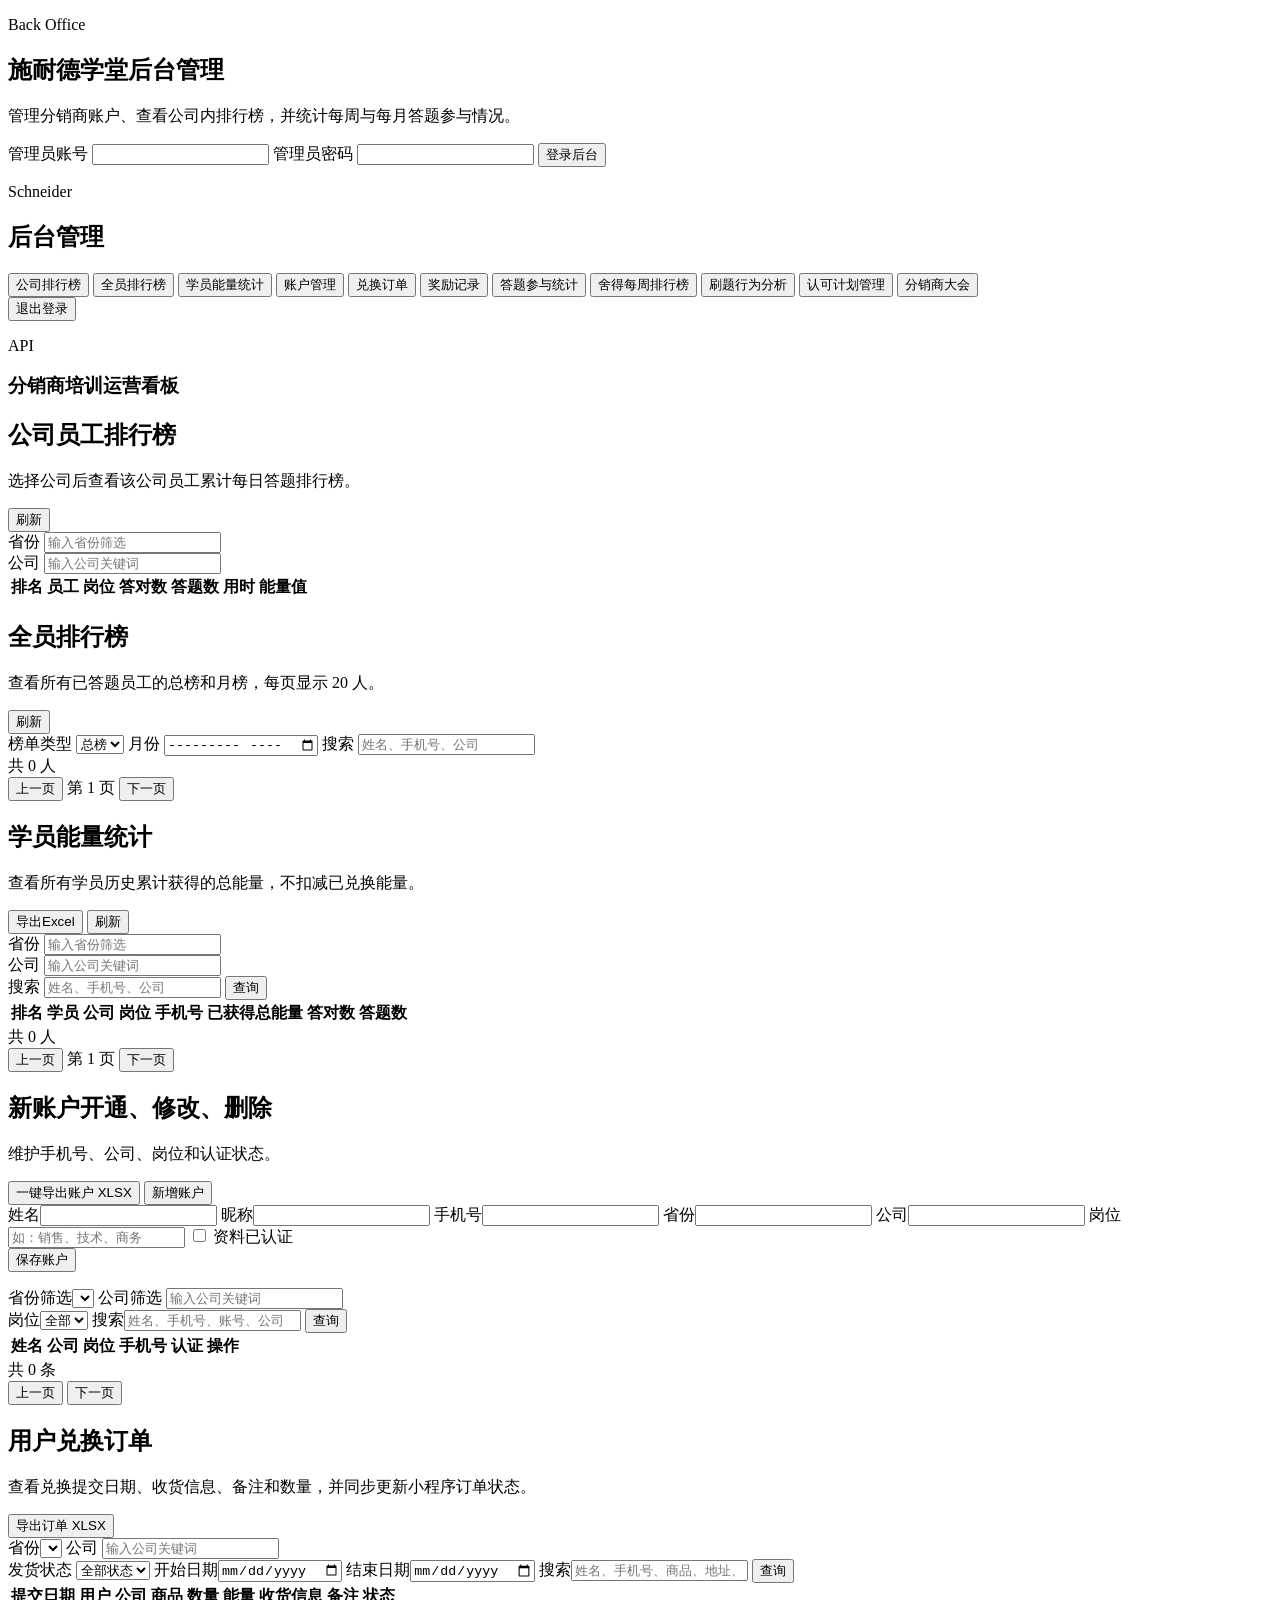
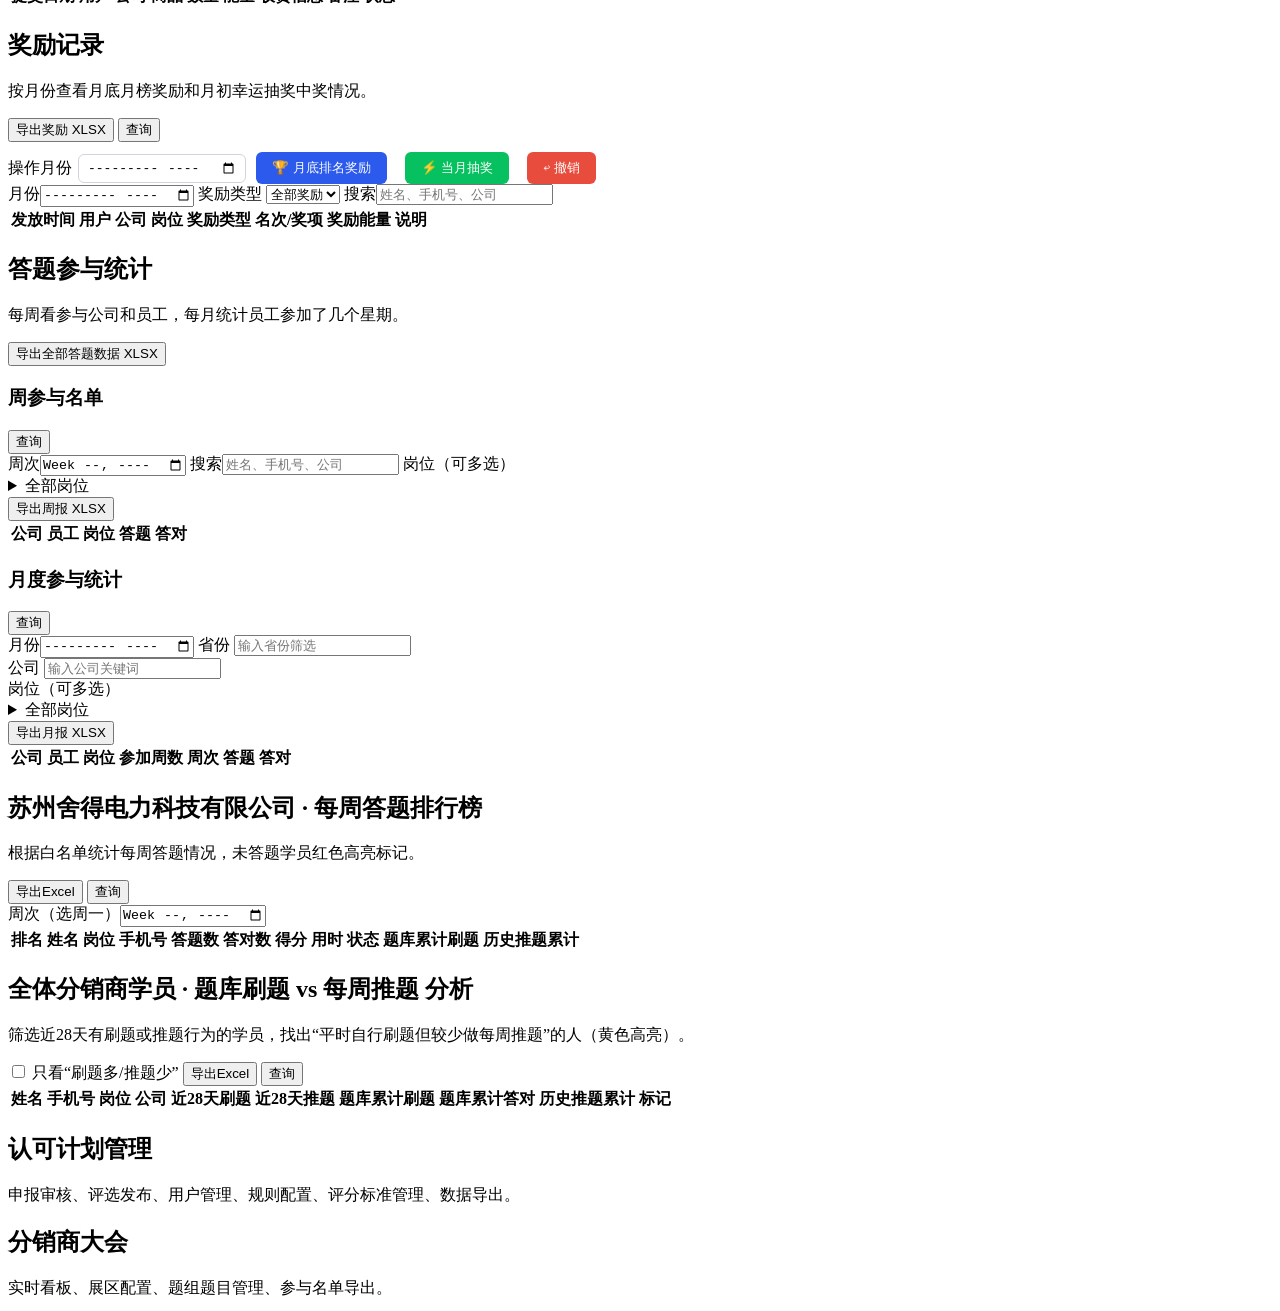
==== commit da880228: "feat: 新增分销商大会「能量印记·集章」模块" ====
--- a/分销系统/faq-backend/app/static/admin/index.html
+++ b/分销系统/faq-backend/app/static/admin/index.html
@@ -45,6 +45,7 @@
           <button class="tab-btn" data-tab="shedeWeekly">舍得每周排行榜</button>
           <button class="tab-btn" data-tab="practiceAnalysis">刷题行为分析</button>
           <button class="tab-btn" data-tab="recognition">认可计划管理</button>
+          <button class="tab-btn" data-tab="conference">分销商大会</button>
         </nav>
         <button id="logoutBtn" class="ghost-btn">退出登录</button>
       </aside>
@@ -527,6 +528,16 @@
           </div>
           <div id="recognitionContent"></div>
         </section>
+
+      <section class="view" id="conferenceView">
+          <div class="section-head">
+            <div>
+              <h2>分销商大会</h2>
+              <p>实时看板、展区配置、题组题目管理、参与名单导出。</p>
+            </div>
+          </div>
+          <div id="conferenceContent"></div>
+        </section>
       </section>
     </section>
   </main>
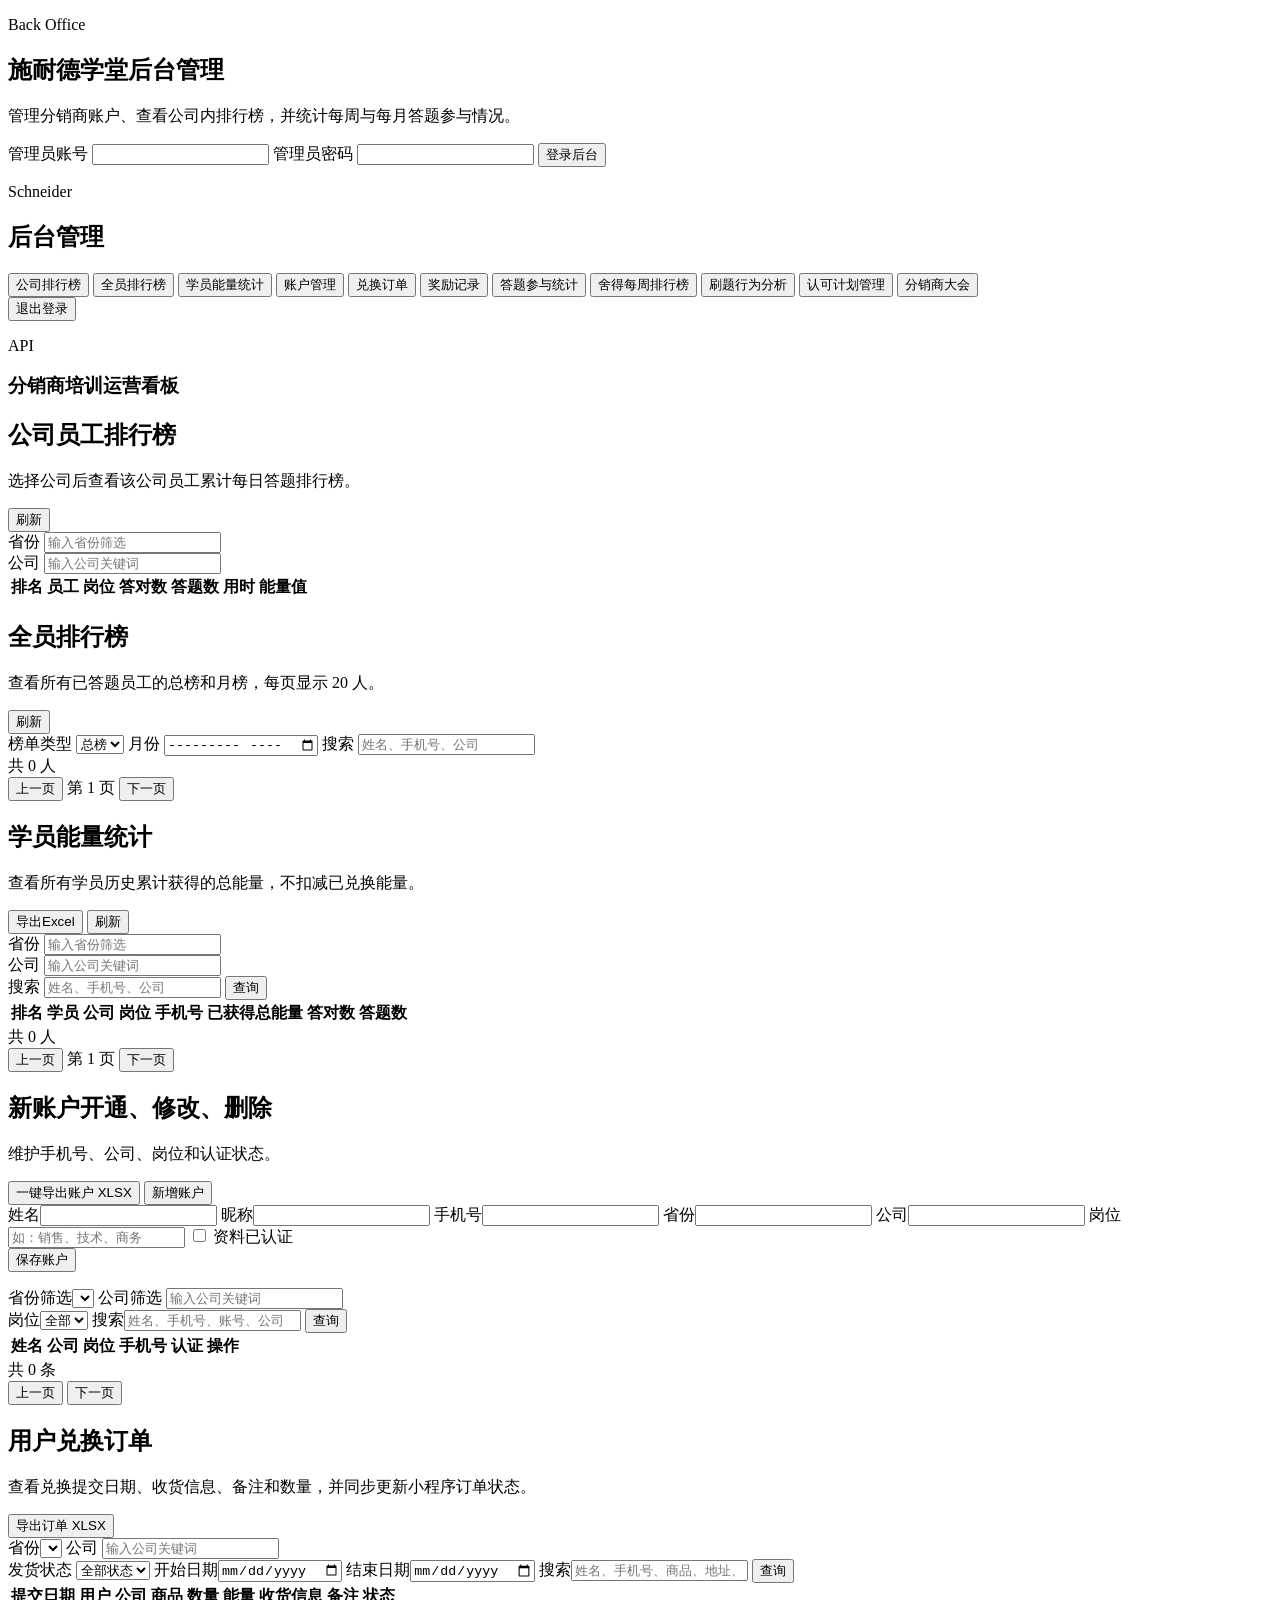
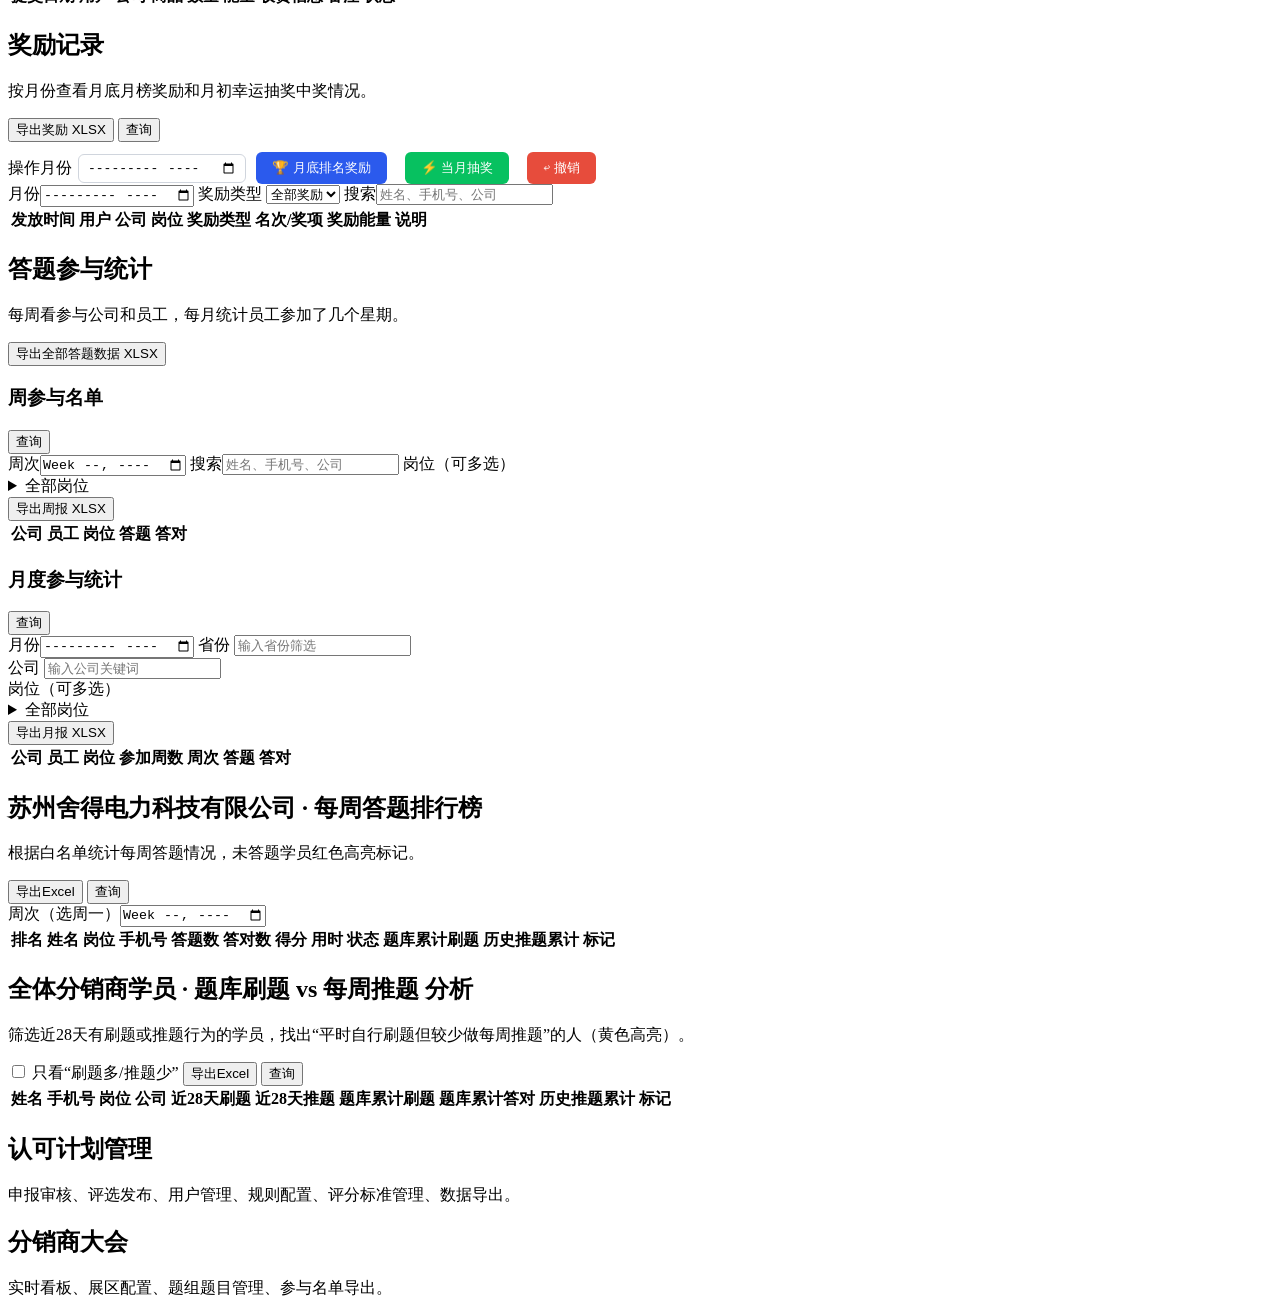
==== commit d1b0535b: "style: 修复舍得每周排行榜姓名/岗位列被挤压换行 - 表格加 min-width 与单元格 nowrap，姓名、岗位、状态等不再折成两行 - 补上遗漏的「标记」列表头，消除无表头的空白列" ====
--- a/分销系统/faq-backend/app/static/admin/index.html
+++ b/分销系统/faq-backend/app/static/admin/index.html
@@ -461,7 +461,7 @@
           </div>
           <div id="shedeWeeklySummary" class="summary-line"></div>
           <div class="table-wrap compact">
-            <table>
+            <table class="shede-weekly-table">
               <thead>
                 <tr>
                   <th>排名</th>
@@ -475,6 +475,7 @@
                   <th>状态</th>
                   <th>题库累计刷题</th>
                   <th>历史推题累计</th>
+                  <th>标记</th>
                 </tr>
               </thead>
               <tbody id="shedeWeeklyBody"></tbody>
